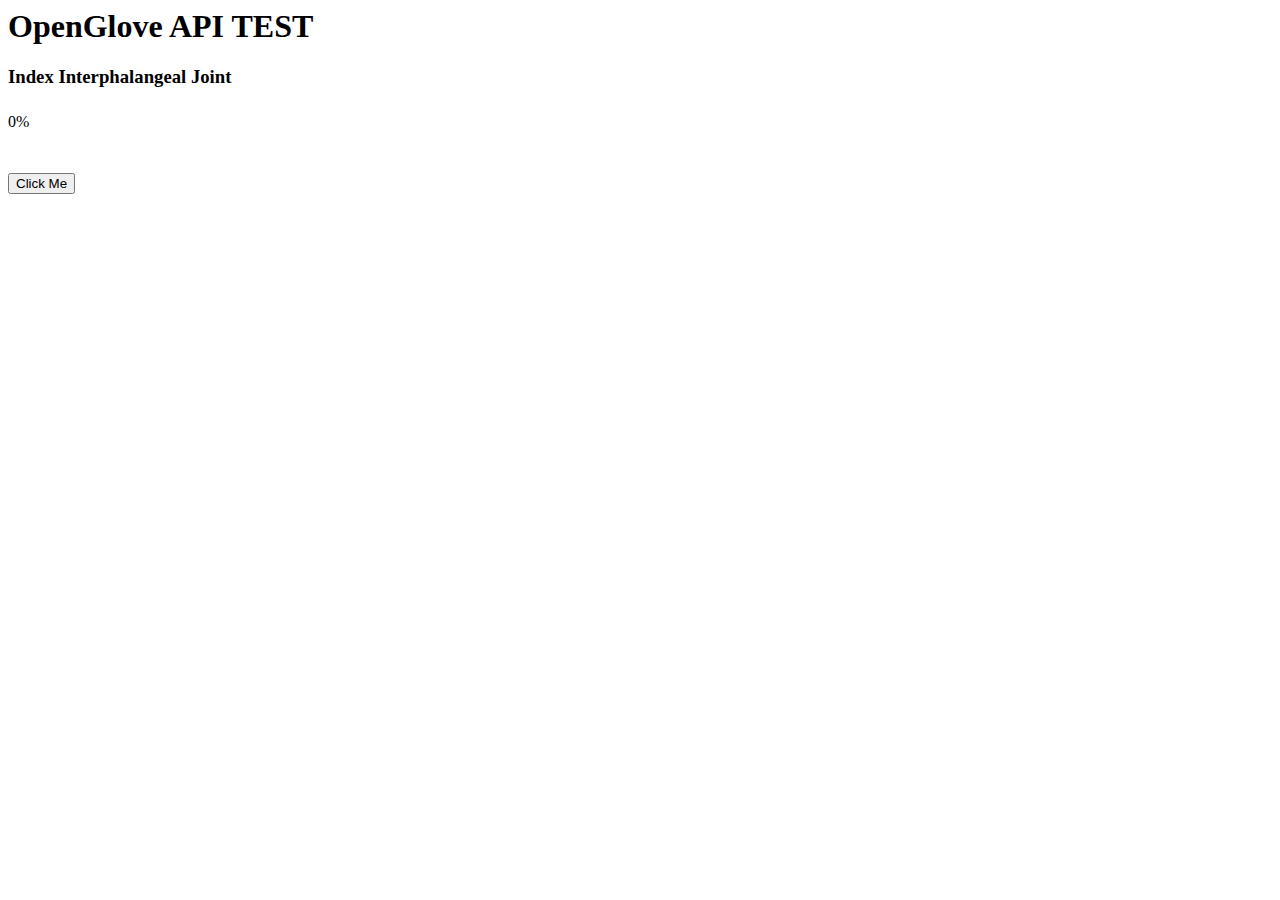
==== Testing.html @ bdd4cab0 "Testing de dedo indice" ====
<html>
 <head>
   <meta http-equiv="Content-Type" content="text/html; charset=UTF-8">
   <link rel="stylesheet" type="text/css" href="style.css">
   <script
			  src="https://code.jquery.com/jquery-3.1.1.min.js"
			  integrity="sha256-hVVnYaiADRTO2PzUGmuLJr8BLUSjGIZsDYGmIJLv2b8="
			  crossorigin="anonymous"></script>
    <script src="public/OpenGloveAPI.js"></script>

   <script type="text/javascript">
       $(document).ready(
         function(){
           var selectedGlove;
           GetGloves().done(function(gloves){
             // Activate(gloves[0], HandRegion.PalmarFingerIndexDistal, 0);
            for(var g in gloves){
              console.log(gloves[g]);
              if(gloves[g].Port=="COM4"){
                selectedGlove = gloves[g];
              }
            }
            console.log('Se ha conectado el guante '+selectedGlove.Port);
            startCaptureData(selectedGlove);
            var data = getDataReceiver(selectedGlove);
            data.fingersFunction = function(region,value){
              if(region==FlexorRegion.IndexInterphalangealJoint){
                move(value);
                if(value>50){
                  console.log('Index Interphalangeal Joint > 50!!!');
                  document.getElementById("warning").innerHTML="Index Interphalangeal Joint > 50!!!";
                }else{
                  document.getElementById("warning").innerHTML="";
                }
                //console.log(region+' -- '+value);
              }

            }
            // ActivateMany(gloves[0], [0, 1, 2], [255, 255, 255]);
           })
         }

       );

      function move(value) {
        var elem = document.getElementById("myBar");
        elem.style.width = value + '%';
        elem.innerHTML = value * 1  + '%';
      }
    </script>
    <h1>OpenGlove API TEST</h1>
 </head>
<body>
  <div id="myProgress">
    <h3>Index Interphalangeal Joint</h3>
    <div id="myBar">0%</div>
    <br>
    <span id="warning">  </span>
  </div>
  <br>
  <button onclick="move()">Click Me</button>
  <div>
  </div>

</body>
</html>
---- style.css ----
#myBar {
    width: 0%;
    height: 30px;
    background-color: #4CAF50;
    text-align: center; /* To center it horizontally (if you want) */
    line-height: 30px; /* To center it vertically */
    color: black;
}
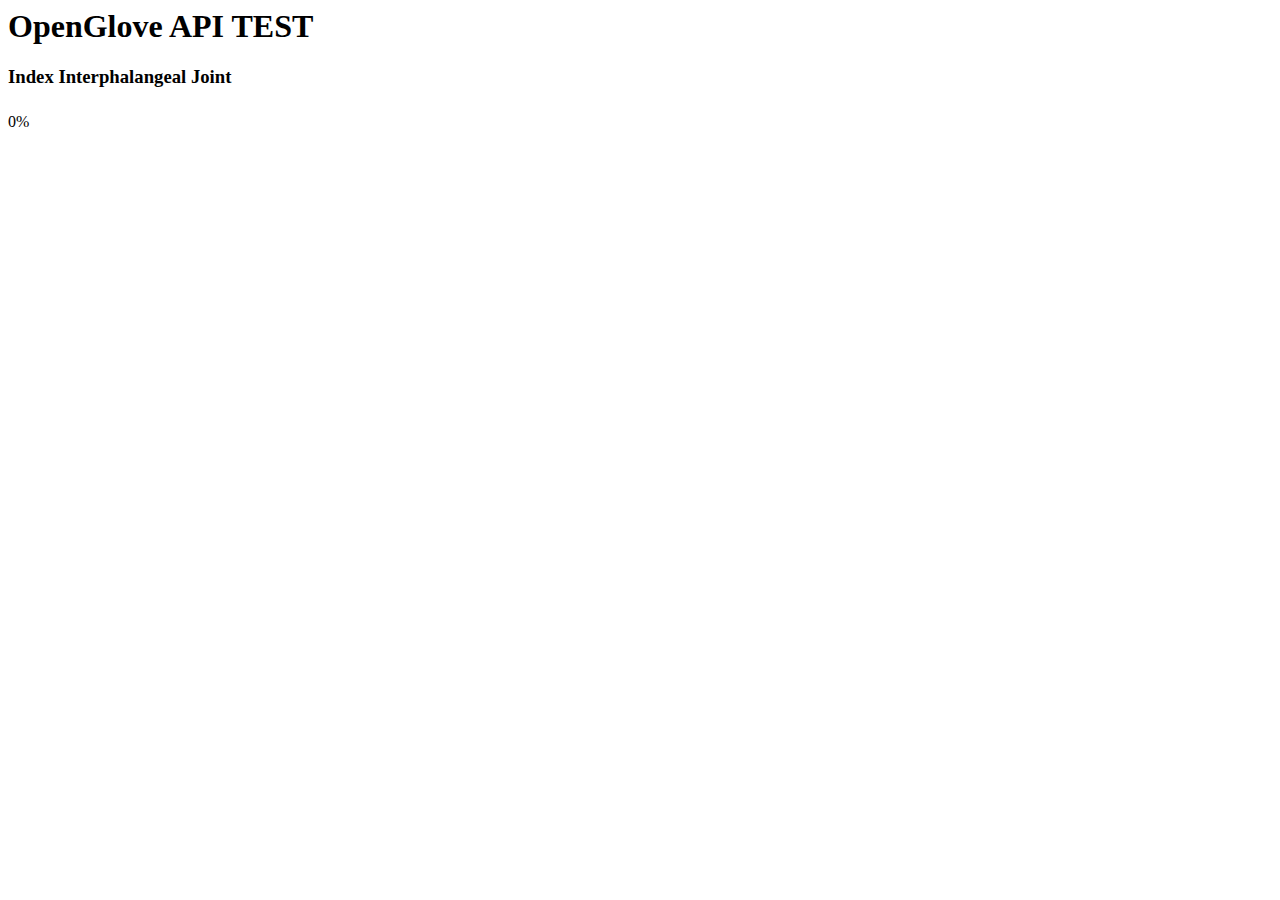
==== commit 1078e1a5: "Se agrega prueba de concepto de mano en 3d" ====
--- a/Testing.html
+++ b/Testing.html
@@ -27,12 +27,10 @@
               if(region==FlexorRegion.IndexInterphalangealJoint){
                 move(value);
                 if(value>50){
-                  console.log('Index Interphalangeal Joint > 50!!!');
                   document.getElementById("warning").innerHTML="Index Interphalangeal Joint > 50!!!";
                 }else{
                   document.getElementById("warning").innerHTML="";
                 }
-                //console.log(region+' -- '+value);
               }
 
             }
@@ -58,7 +56,6 @@
     <span id="warning">  </span>
   </div>
   <br>
-  <button onclick="move()">Click Me</button>
   <div>
   </div>
 
